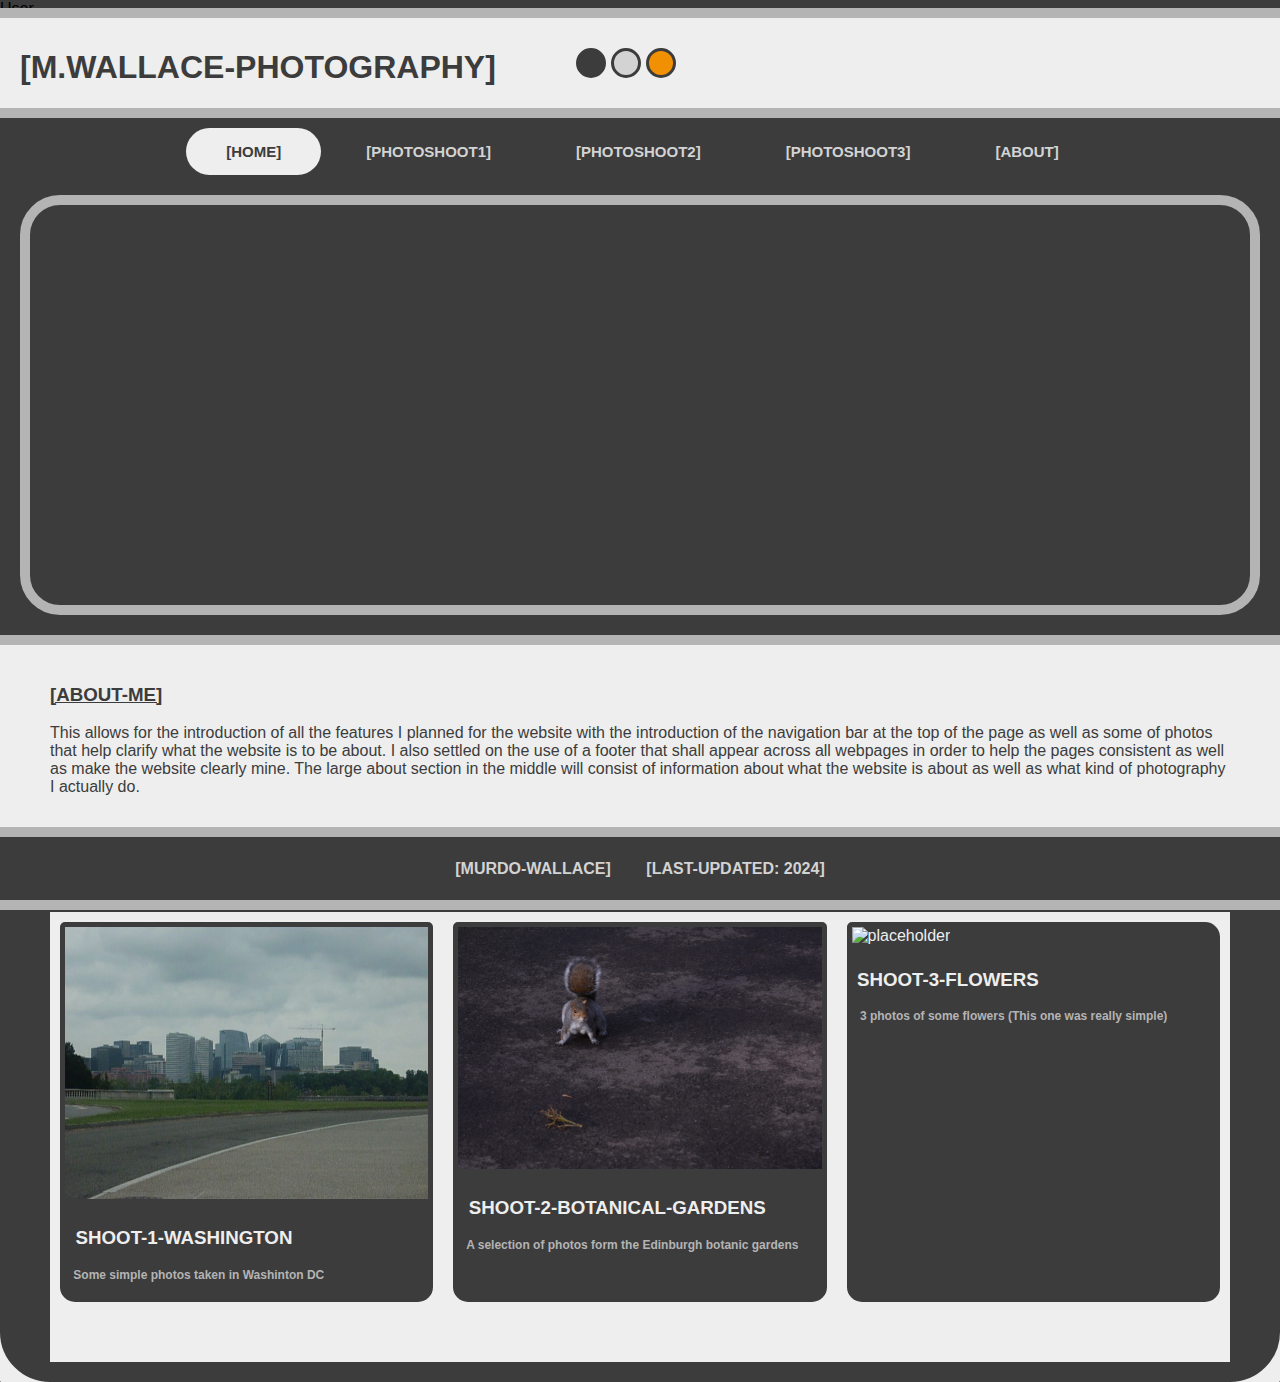
==== index.html @ 63c31997 "Update index.html" ====
<!DOCTYPE html>
<html>
<head>
<meta name="viewport" content="width=device-width, initial-scale=1">
<link rel="stylesheet" href="StyleSheet.css">
User
<!DOCTYPE html>
<html>
<head>
<meta name="viewport" content="width=device-width, initial-scale=1">
<link rel="stylesheet" href="StyleSheet.css">
	<script src="https://code.jquery.com/jquery-3.6.0.min.js"></script><script type="text/javascript">// <![CDATA[
		var image_array = new Array();
		image_array[0] = "washingtonSkyBG.png";
		image_array[1] = "sqBG.JPG";
		image_array[2] = "duckBG.JPG";

 
		var rand_path = image_array[Math.floor(Math.random() * image_array.length)];
 
		$(document).ready(function() {
		$('#backgroundImg').css('background-image', 'url('+rand_path+')');
	});
	// ]]></script>

</head>
<body>

	
	<div id="header">
		<h1>[M.WALLACE-PHOTOGRAPHY]&nbsp;&nbsp;&nbsp;&nbsp;&nbsp;&nbsp;&nbsp;&nbsp;</h1>
		
		<div id="logo">
		<div class="circle"style="background-color:#3c3c3c;"></div>
		<div class="circle"style="background-color:#d3d3d3;"></div>
		<div class="circle"style="background-color:#f29004;"></div>
		
		</div>
		
	</div>	
	
	<div id="nav">
		<ul>
			<li><a class="current"><b>[HOME]</b></mark></a>
			</li>
		
			<li><a href="https://murdowa.github.io/SET08101courseWork/photoshoot1.html"><b>[PHOTOSHOOT1]</b></a>
			</li>
		
			<li><a href="https://murdowa.github.io/SET08101courseWork/photoshoot2.html"><b>[PHOTOSHOOT2]</b></a>
			</li>
		
			<li><a href="https://murdowa.github.io/SET08101courseWork/photoshoot3.html"><b>[PHOTOSHOOT3]</b></a>
			</li>
			
			<li><a href="https://murdowa.github.io/SET08101courseWork/about.html"><b>[ABOUT]</b></a>
			</li>
		
		</ul>
	</div>


	<div id="backgroundImg"></div>

	<div id="MainText">
	<h3><u>[ABOUT-ME]</u></h3>
	<p>This allows for the introduction of all the features I planned for the website with the introduction of the navigation bar at the top of the page as well as some of photos that help clarify what the website is to be about. I also settled on the use of a footer that shall appear across all webpages in order to help the pages consistent as well as make the website clearly mine. The large about section in the middle will consist of information about what the website is about as well as what kind of photography I actually do.</p>
	
	</div>
	<div id="Bottom">

		<h3><u>[Most-Recent-Shoots]</u></h3>
		<div class="row">
			<div class="column">
			
			
				<div id="imageBackground">
					<img src="washingtonSky.png" alt="placeholder" style="width:100%">
					<h3>  &nbsp; &nbsp;SHOOT-1-WASHINGTON</h3>
					<p style="font-size:12px; color: #b4b4b4;"> <b>&nbsp;&nbsp;&nbsp;  Some simple photos taken in Washinton DC</b></p>
				</div>
				
			
			</div>
			<div class="column">
			
			<div id="imageBackground">
					<img src="sq.JPG" alt="placeholder" style="width:100%">
					<h3> &nbsp; &nbsp;SHOOT-2-BOTANICAL-GARDENS</h3>
					<p style="font-size:12px; color: #b4b4b4;"> <b>&nbsp;&nbsp;&nbsp; A selection of photos form the Edinburgh botanic gardens </b></p>

				</div>

			</div>
			<div class="column">
			
			
				<div id="imageBackground">
					<img  src="duck.JPG" alt="placeholder" style="width:100%">
					<h3>  &nbsp;&nbsp;SHOOT-3-FLOWERS</h3>
					<p style="font-size:12px; color: #b4b4b4;"> <b>&nbsp;&nbsp;&nbsp;  3 photos of some flowers (This one was really simple)</b></p>

				</div>

			</div>
		</div>


	</div>
		
	<div id="footer">

		<h4>[MURDO-WALLACE] &nbsp;&nbsp;&nbsp;&nbsp;&nbsp;&nbsp;&nbsp;[LAST-UPDATED: 2024]</h4>
	</div>

</body>
</html>
---- StyleSheet.css ----
#header {
		
		height: 90px;
		background-color: #EEEEEE;
		padding: 10px 20px;
		color: #3c3c3c;
		display: block ruby;
		margin: 0px 0px 10px 0px;
		outline: 10px solid #b4b4b4;	
		margin-bottom: 20px;
	}
	
	
	#backgroundImg{
		height: 400px;
		margin: 30px;
		background-repeat: no-repeat;
		background-size: 1300px;
		border-radius: 30px/30px;
		outline: 10px solid #b4b4b4;


	}
		
	#footer {
		height: 10;
		width: 100%;
		background-color: #3c3c3c;
		text-align: center;
		padding: 1px 1px;
		color: #d3d3d3;
		bottom: 0;
		left: 0;
		position: fixed;
		outline: 10px solid #b4b4b4;
	}
	
	#nav {
		left: 0px;
		height: 47px;
		background-color: #3c3c3c;
		width: 100%;
		text-align: center;
		
	}
	
	#nav ul {
		margin: 0;
		padding: 0;
		display: inline-block;
		
	}
	
	#nav ul li {
		margin: 0;
		padding: 0;
		float:left;
		margin-left: 5px; 
	}
	
	#nav ul li a {
		text-decoration: none;
		padding: 15px 40px;
		display: block;
		color: #3c3c3c;
		text-align: center;
		font-size: 15px;
		color: #d3d3d3;
	}
	
	#nav ul li a:hover {
	background-color: #EEEEEE;
	color: #3c3c3c;
	border-radius: 50px/50px;

	}
	
	#nav ul li a.current {
	background-color: #EEEEEE;
	color: #3c3c3c;
	border-radius: 50px/50px;

	}

	ul {
		list-style-type: none;

	}

	body {
		font-family: Tahoma, sans-serif;
		margin: 0px;
		background-color: #3c3c3c;
	}
	
	#MainText {
		background-color: #EEEEEE;
		padding: 20px 50px;
		color: #3c3c3c;
		border-top: 10px solid #b4b4b4;
	



	}

	#Bottom{
		margin: 0px 0px 0px 0px;
		background-color: #3c3c3c;
		color: #EEEEEE;
		padding: 20px 50px;
		border-radius: 50px/50px;
		outline: 20px solid #EEEEEE;
	}



	* {
		box-sizing: border-box;
	}
	
	
	.column {
		float: left;
		width: 33.33%;
		padding: 10px;
		border: 2px grey;
		background-color: #EEEEEE;
		color: #EEEEEE;
		height: 450px;
		text-align: center;
	}


	.row::after {
		content: "";
		clear: both;
		display: table;
	}
	
	img {
		border: 5px solid  #3c3c3c;
		border-radius: 5px/5px;

	}
	

	#imageDescription {
		display: grid;
		margin-bottom:50px;
		margin-top:50px;
		align-items: center; 
		grid-template-columns: 1fr 1fr 1fr;
		column-gap: 5px;
		padding: 10px;
		background-color: #EEEEEE;
		color: #3c3c3c;
		border-radius: 15px;


	}
	
	#imageDescriptionText {
		margin-left: 20px;
}
	
	#imageBackground{
		height: 380px;
		background-color: #3c3c3c;
		border-radius: 15px;
		text-align: left;
		
	}
	
	#logo{
		display: flex;
		
	}
	
	.circle {
		border: 3px solid  #3c3c3c;
		margin: 0px 0px 0px 5px;
		height: 30px;
		width: 30px;
		border-radius: 50%;
}
---- StyleSheet.css ----
#header {
		
		height: 90px;
		background-color: #EEEEEE;
		padding: 10px 20px;
		color: #3c3c3c;
		display: block ruby;
		margin: 0px 0px 10px 0px;
		outline: 10px solid #b4b4b4;	
		margin-bottom: 20px;
	}
	
	
	#backgroundImg{
		height: 400px;
		margin: 30px;
		background-repeat: no-repeat;
		background-size: 1300px;
		border-radius: 30px/30px;
		outline: 10px solid #b4b4b4;


	}
		
	#footer {
		height: 10;
		width: 100%;
		background-color: #3c3c3c;
		text-align: center;
		padding: 1px 1px;
		color: #d3d3d3;
		bottom: 0;
		left: 0;
		position: fixed;
		outline: 10px solid #b4b4b4;
	}
	
	#nav {
		left: 0px;
		height: 47px;
		background-color: #3c3c3c;
		width: 100%;
		text-align: center;
		
	}
	
	#nav ul {
		margin: 0;
		padding: 0;
		display: inline-block;
		
	}
	
	#nav ul li {
		margin: 0;
		padding: 0;
		float:left;
		margin-left: 5px; 
	}
	
	#nav ul li a {
		text-decoration: none;
		padding: 15px 40px;
		display: block;
		color: #3c3c3c;
		text-align: center;
		font-size: 15px;
		color: #d3d3d3;
	}
	
	#nav ul li a:hover {
	background-color: #EEEEEE;
	color: #3c3c3c;
	border-radius: 50px/50px;

	}
	
	#nav ul li a.current {
	background-color: #EEEEEE;
	color: #3c3c3c;
	border-radius: 50px/50px;

	}

	ul {
		list-style-type: none;

	}

	body {
		font-family: Tahoma, sans-serif;
		margin: 0px;
		background-color: #3c3c3c;
	}
	
	#MainText {
		background-color: #EEEEEE;
		padding: 20px 50px;
		color: #3c3c3c;
		border-top: 10px solid #b4b4b4;
	



	}

	#Bottom{
		margin: 0px 0px 0px 0px;
		background-color: #3c3c3c;
		color: #EEEEEE;
		padding: 20px 50px;
		border-radius: 50px/50px;
		outline: 20px solid #EEEEEE;
	}



	* {
		box-sizing: border-box;
	}
	
	
	.column {
		float: left;
		width: 33.33%;
		padding: 10px;
		border: 2px grey;
		background-color: #EEEEEE;
		color: #EEEEEE;
		height: 450px;
		text-align: center;
	}


	.row::after {
		content: "";
		clear: both;
		display: table;
	}
	
	img {
		border: 5px solid  #3c3c3c;
		border-radius: 5px/5px;

	}
	

	#imageDescription {
		display: grid;
		margin-bottom:50px;
		margin-top:50px;
		align-items: center; 
		grid-template-columns: 1fr 1fr 1fr;
		column-gap: 5px;
		padding: 10px;
		background-color: #EEEEEE;
		color: #3c3c3c;
		border-radius: 15px;


	}
	
	#imageDescriptionText {
		margin-left: 20px;
}
	
	#imageBackground{
		height: 380px;
		background-color: #3c3c3c;
		border-radius: 15px;
		text-align: left;
		
	}
	
	#logo{
		display: flex;
		
	}
	
	.circle {
		border: 3px solid  #3c3c3c;
		margin: 0px 0px 0px 5px;
		height: 30px;
		width: 30px;
		border-radius: 50%;
}
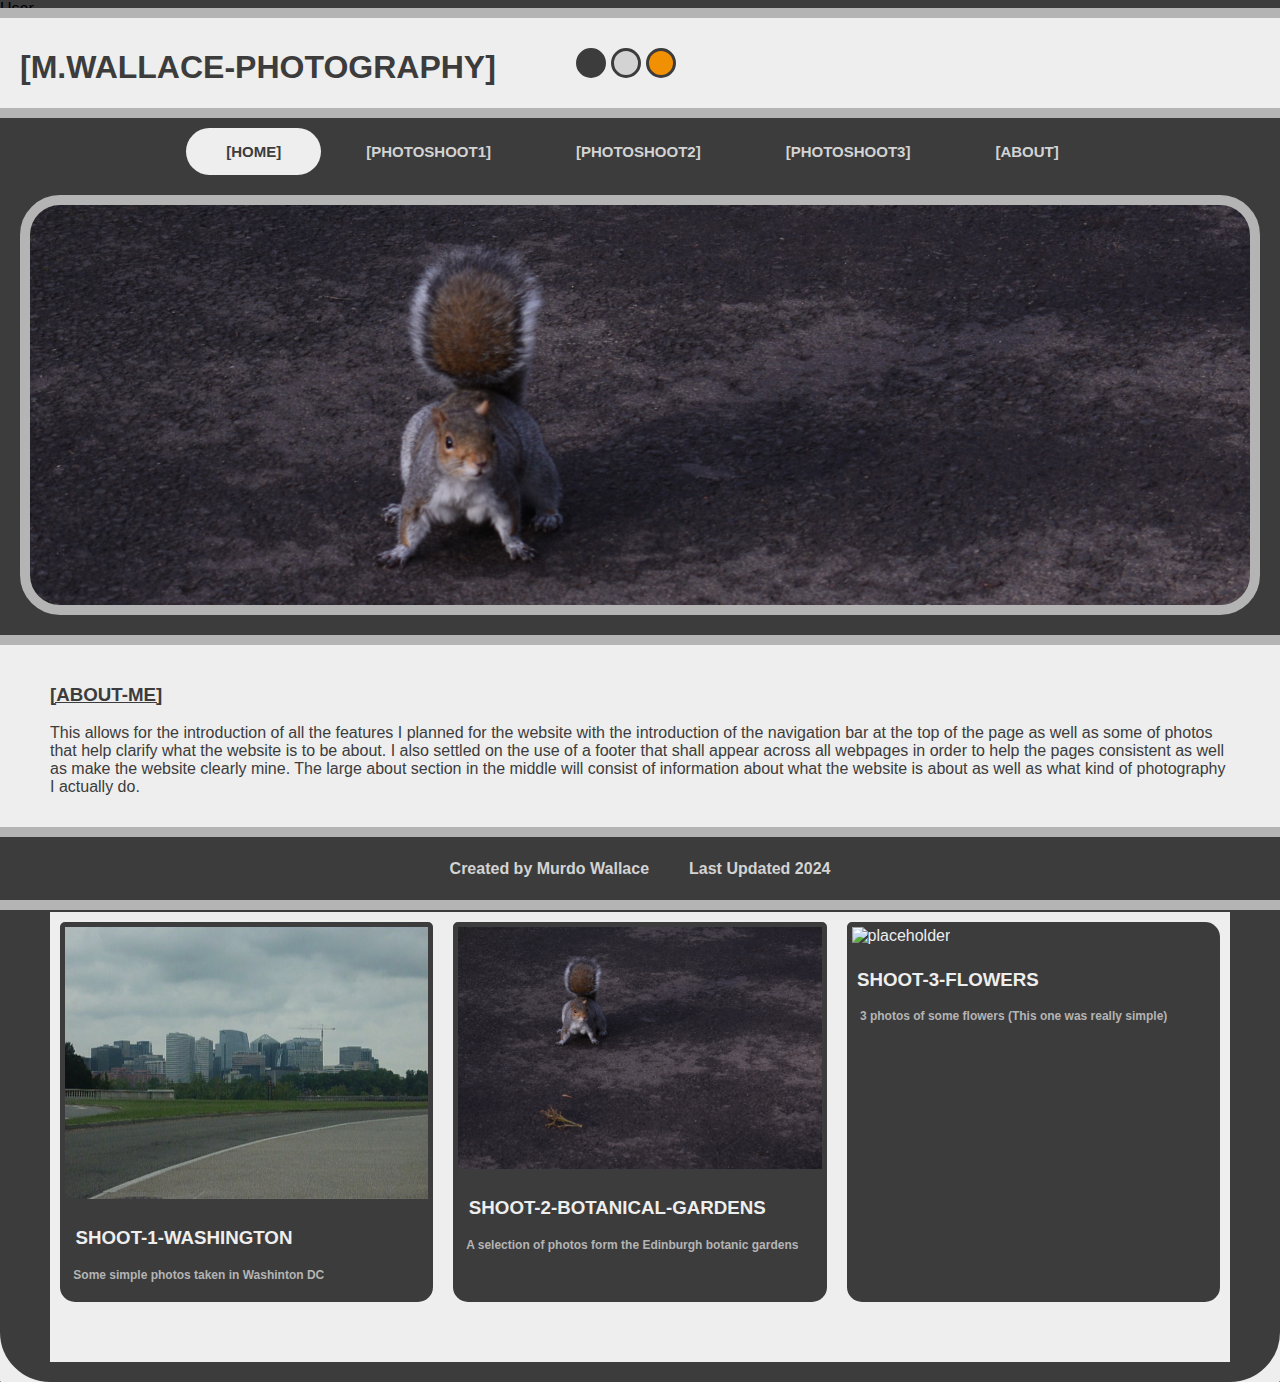
==== commit f25a4b4b: "Update index.html" ====
--- a/index.html
+++ b/index.html
@@ -110,7 +110,7 @@
 		
 	<div id="footer">
 
-		<h4>[MURDO-WALLACE] &nbsp;&nbsp;&nbsp;&nbsp;&nbsp;&nbsp;&nbsp;[LAST-UPDATED: 2024]</h4>
+		<h4>Created by Murdo Wallace &nbsp;&nbsp;&nbsp;&nbsp;&nbsp;&nbsp;&nbsp; Last Updated 2024</h4>	
 	</div>
 
 </body>
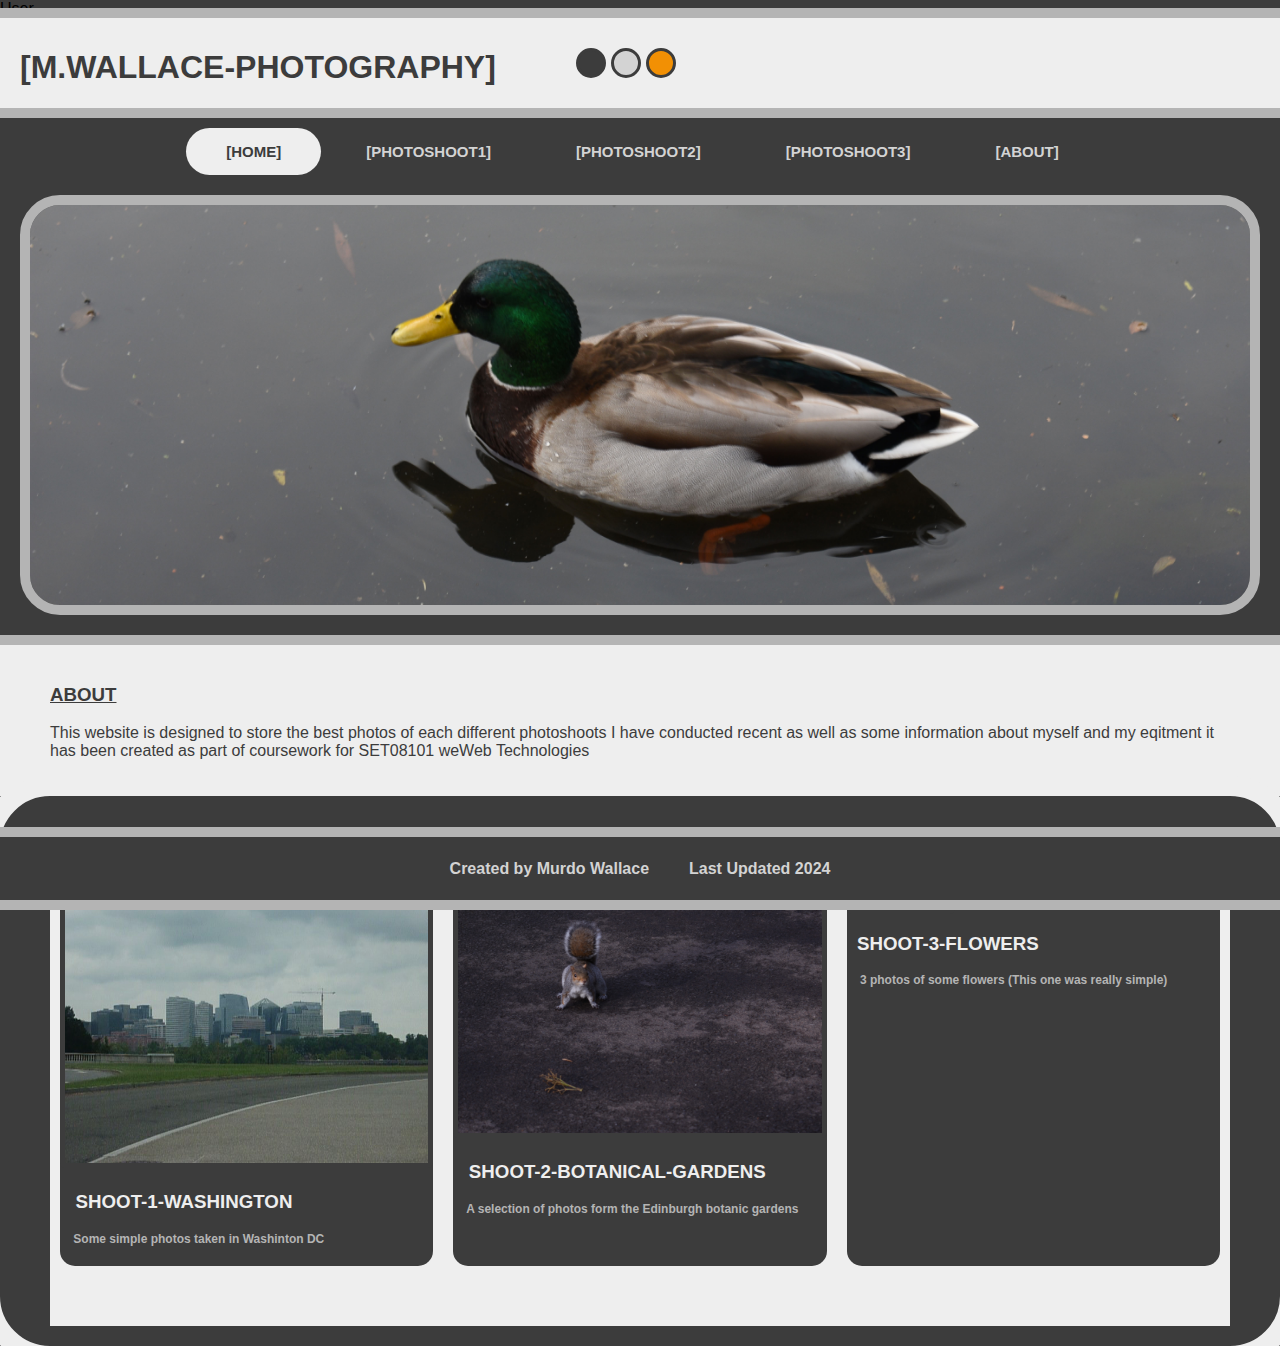
==== commit af2d05ef: "Update index.html" ====
--- a/index.html
+++ b/index.html
@@ -63,9 +63,11 @@
 	<div id="backgroundImg"></div>
 
 	<div id="MainText">
-	<h3><u>[ABOUT-ME]</u></h3>
-	<p>This allows for the introduction of all the features I planned for the website with the introduction of the navigation bar at the top of the page as well as some of photos that help clarify what the website is to be about. I also settled on the use of a footer that shall appear across all webpages in order to help the pages consistent as well as make the website clearly mine. The large about section in the middle will consist of information about what the website is about as well as what kind of photography I actually do.</p>
-	
+	<h3><u>ABOUT</u></h3>
+		<p>This website is designed to store the best photos of each different photoshoots I have conducted recent as well as some information about myself and my eqitment
+		it has been created as part of coursework for SET08101 weWeb Technologies
+		</p>
+			
 	</div>
 	<div id="Bottom">
 
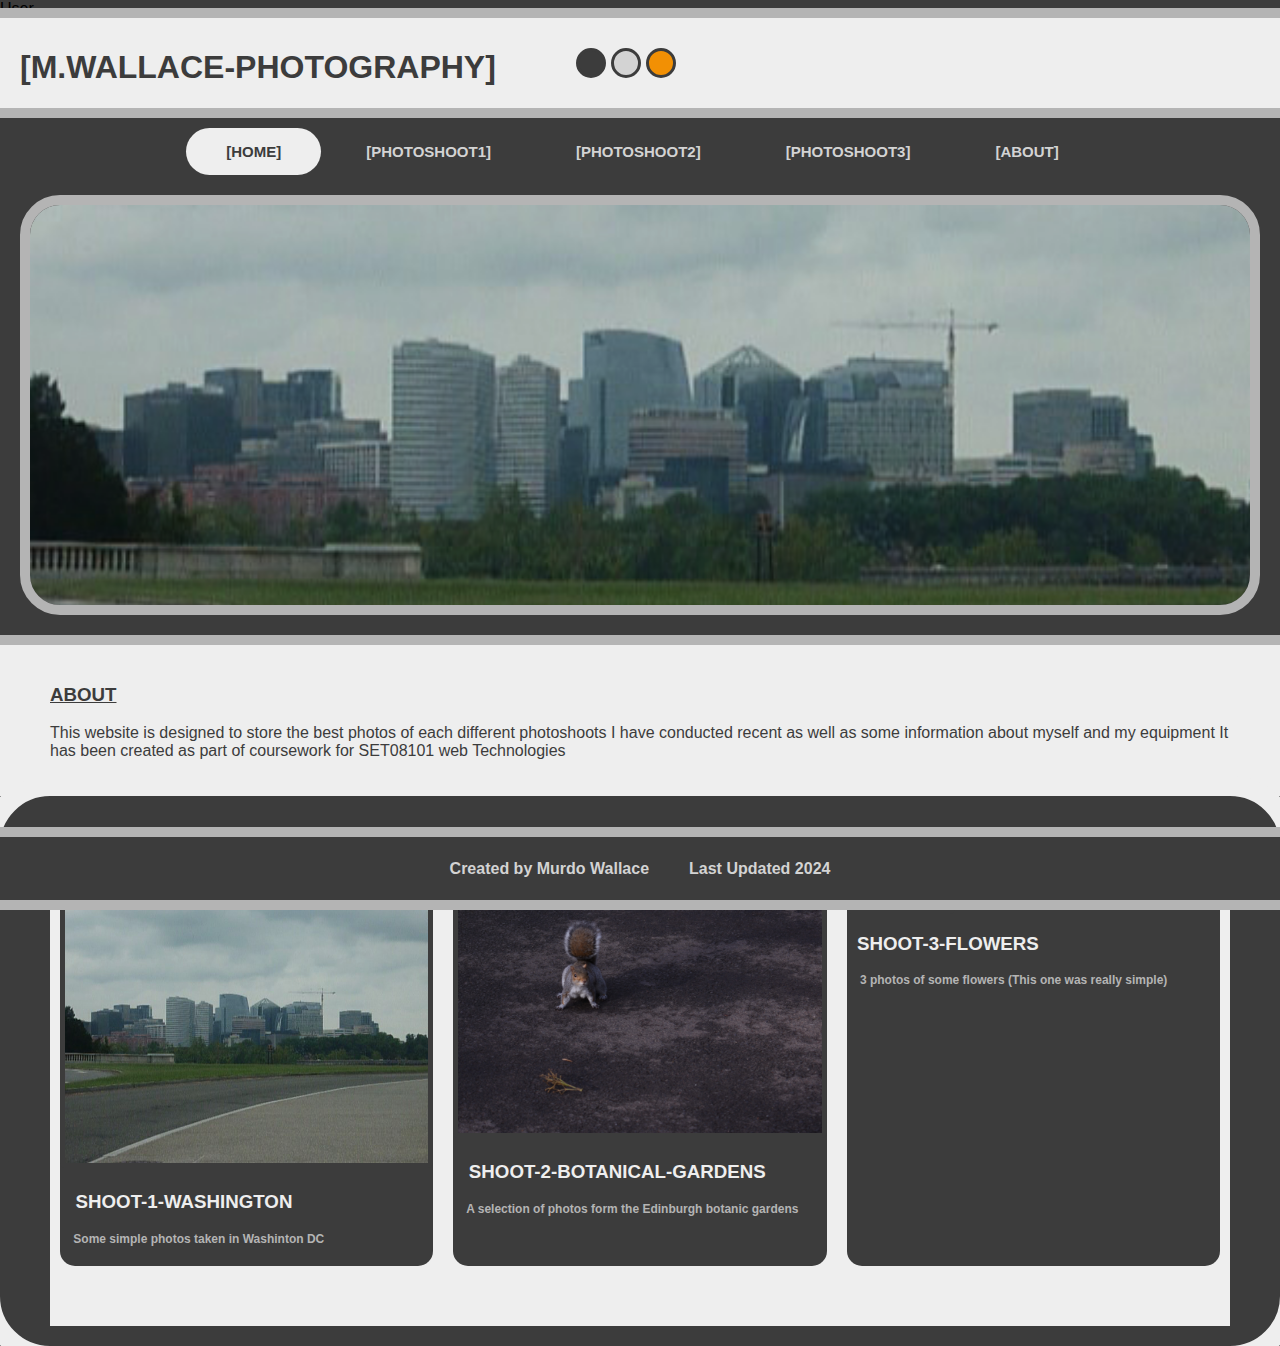
==== commit 5bce165a: "Update index.html" ====
--- a/index.html
+++ b/index.html
@@ -64,9 +64,8 @@
 
 	<div id="MainText">
 	<h3><u>ABOUT</u></h3>
-		<p>This website is designed to store the best photos of each different photoshoots I have conducted recent as well as some information about myself and my eqitment
-		it has been created as part of coursework for SET08101 weWeb Technologies
-		</p>
+		<p>This website is designed to store the best photos of each different photoshoots I have conducted recent as well as some information about myself and my equipment 
+			It has been created as part of coursework for SET08101 web Technologies </p>
 			
 	</div>
 	<div id="Bottom">
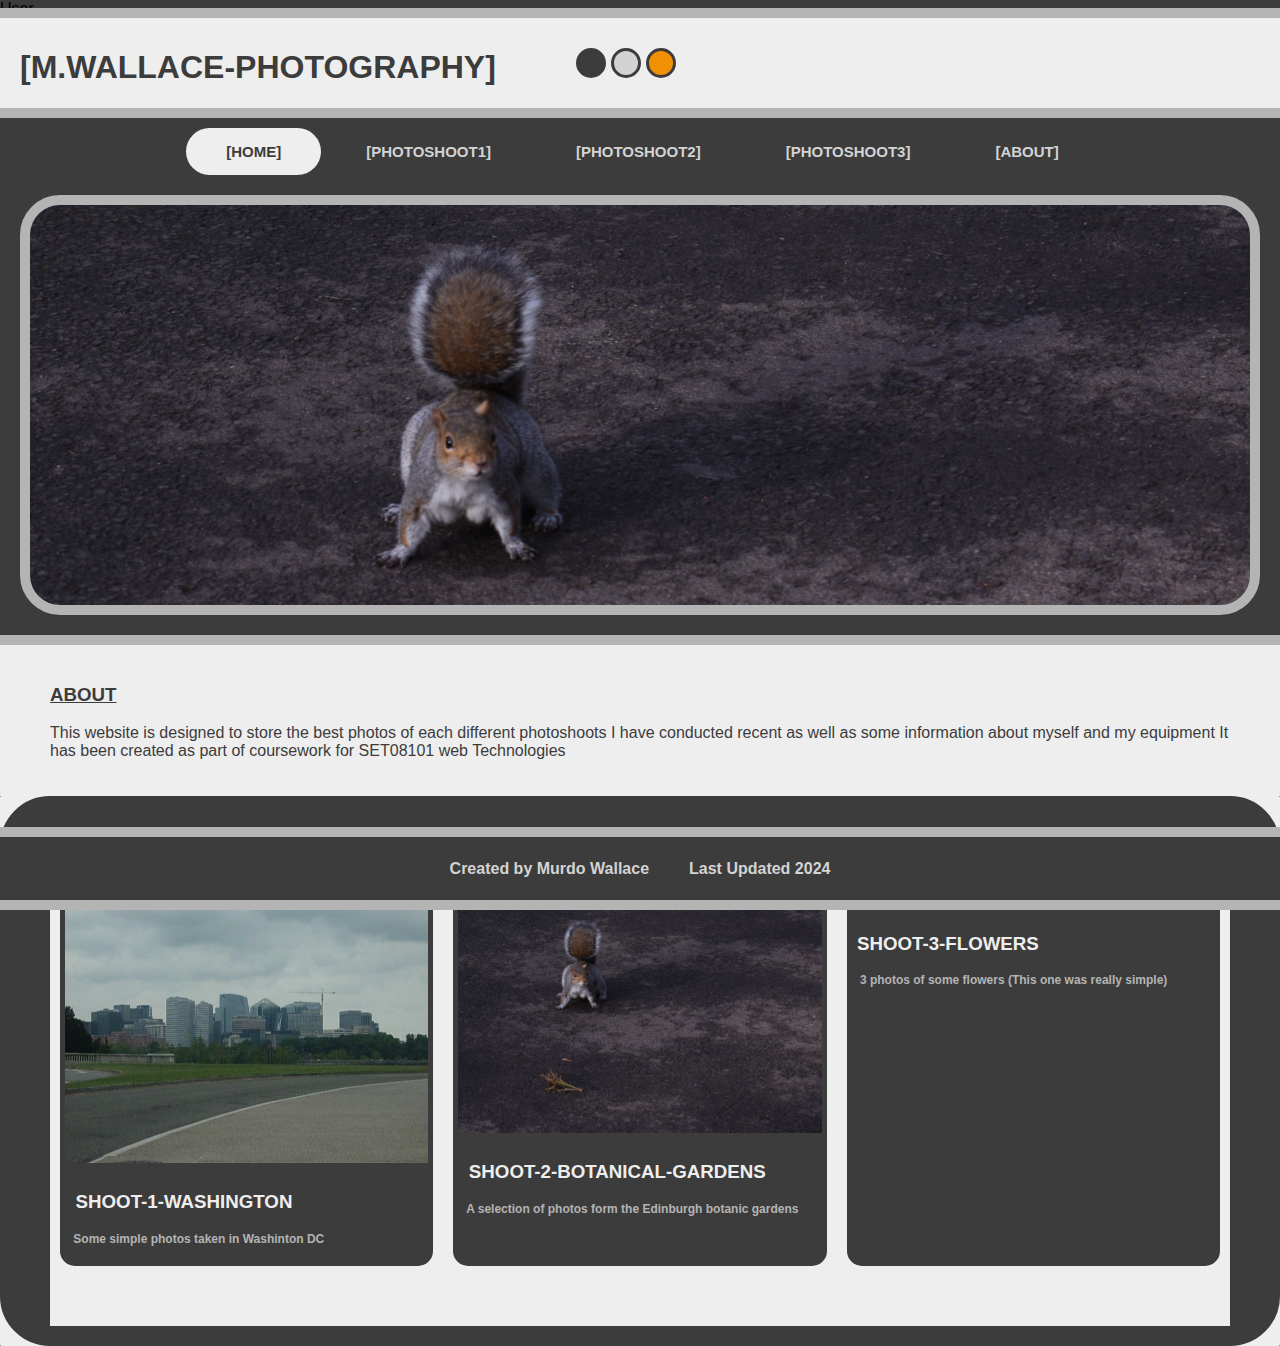
==== commit 9d521d00: "Update index.html" ====
--- a/index.html
+++ b/index.html
@@ -44,16 +44,16 @@
 			<li><a class="current"><b>[HOME]</b></mark></a>
 			</li>
 		
-			<li><a href="https://murdowa.github.io/SET08101courseWork/photoshoot1.html"><b>[PHOTOSHOOT1]</b></a>
+			<li><a href="photoshoot1.html"><b>[PHOTOSHOOT1]</b></a>
 			</li>
 		
-			<li><a href="https://murdowa.github.io/SET08101courseWork/photoshoot2.html"><b>[PHOTOSHOOT2]</b></a>
+			<li><a href="/SET08101courseWork/photoshoot2.html"><b>[PHOTOSHOOT2]</b></a>
 			</li>
 		
-			<li><a href="https://murdowa.github.io/SET08101courseWork/photoshoot3.html"><b>[PHOTOSHOOT3]</b></a>
+			<li><a href="/SET08101courseWork/photoshoot3.html"><b>[PHOTOSHOOT3]</b></a>
 			</li>
 			
-			<li><a href="https://murdowa.github.io/SET08101courseWork/about.html"><b>[ABOUT]</b></a>
+			<li><a href="/SET08101courseWork/about.html"><b>[ABOUT]</b></a>
 			</li>
 		
 		</ul>
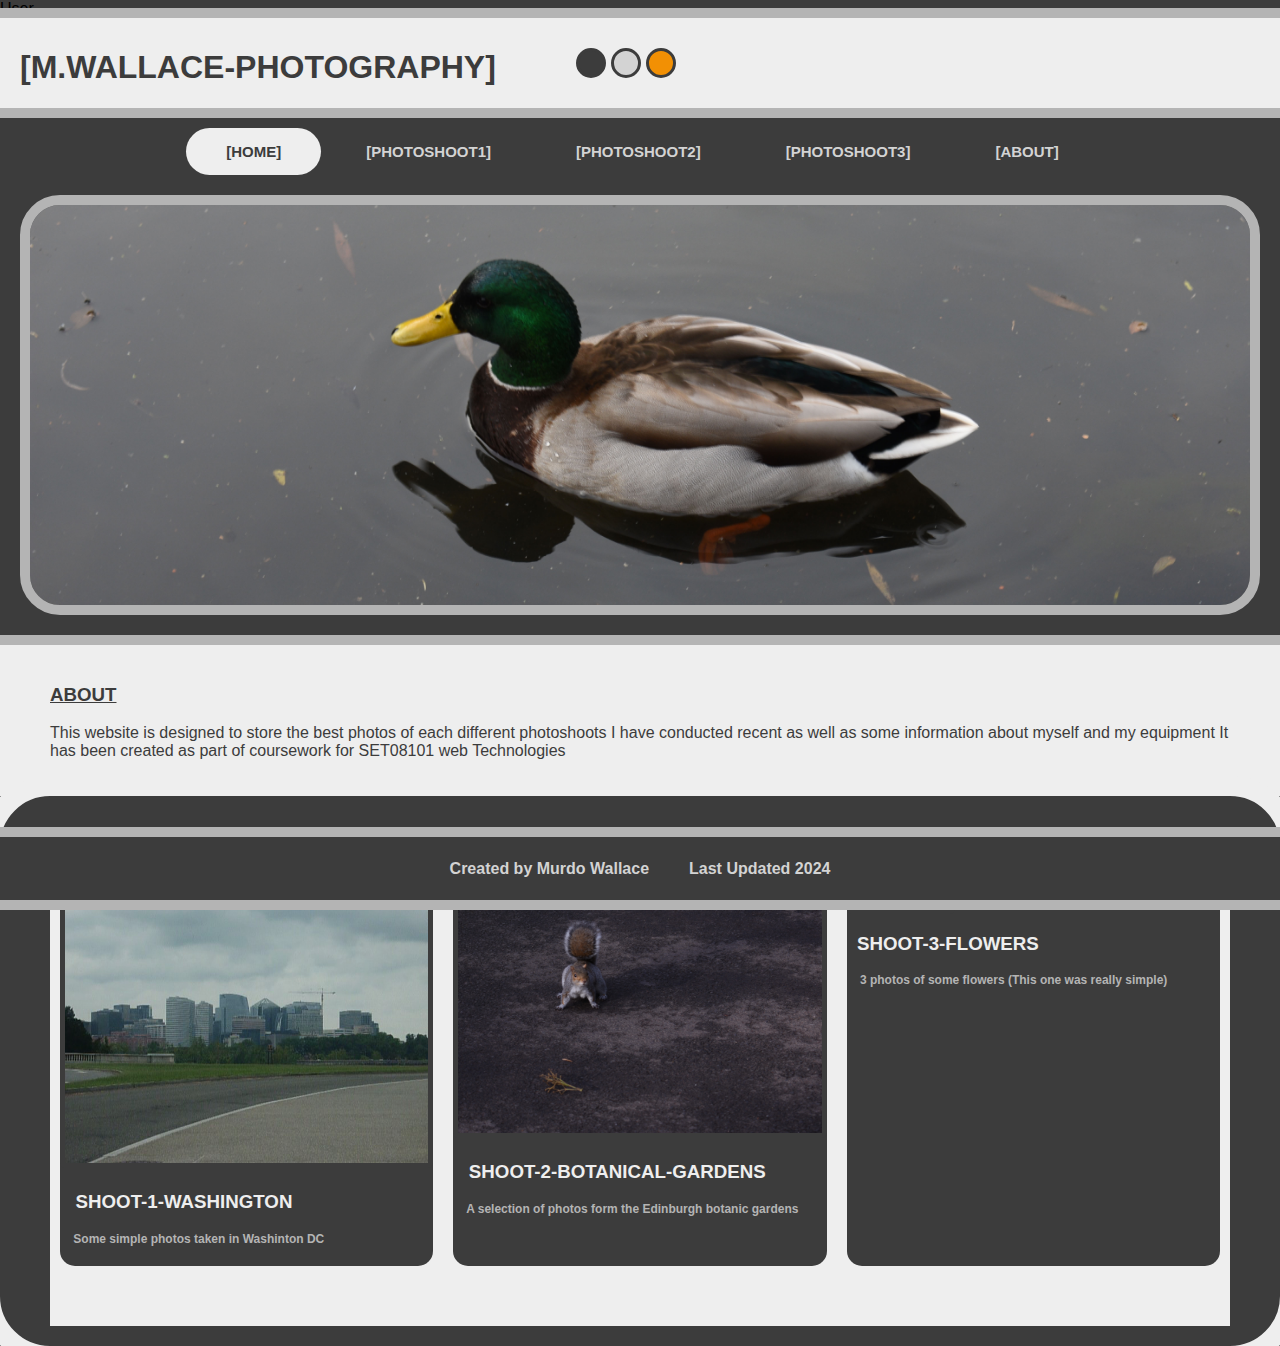
==== commit 016d40da: "Update index.html" ====
--- a/index.html
+++ b/index.html
@@ -47,13 +47,13 @@
 			<li><a href="photoshoot1.html"><b>[PHOTOSHOOT1]</b></a>
 			</li>
 		
-			<li><a href="/SET08101courseWork/photoshoot2.html"><b>[PHOTOSHOOT2]</b></a>
+			<li><a href="photoshoot2.html"><b>[PHOTOSHOOT2]</b></a>
 			</li>
 		
-			<li><a href="/SET08101courseWork/photoshoot3.html"><b>[PHOTOSHOOT3]</b></a>
+			<li><a href="photoshoot3.html"><b>[PHOTOSHOOT3]</b></a>
 			</li>
 			
-			<li><a href="/SET08101courseWork/about.html"><b>[ABOUT]</b></a>
+			<li><a href="about.html"><b>[ABOUT]</b></a>
 			</li>
 		
 		</ul>
